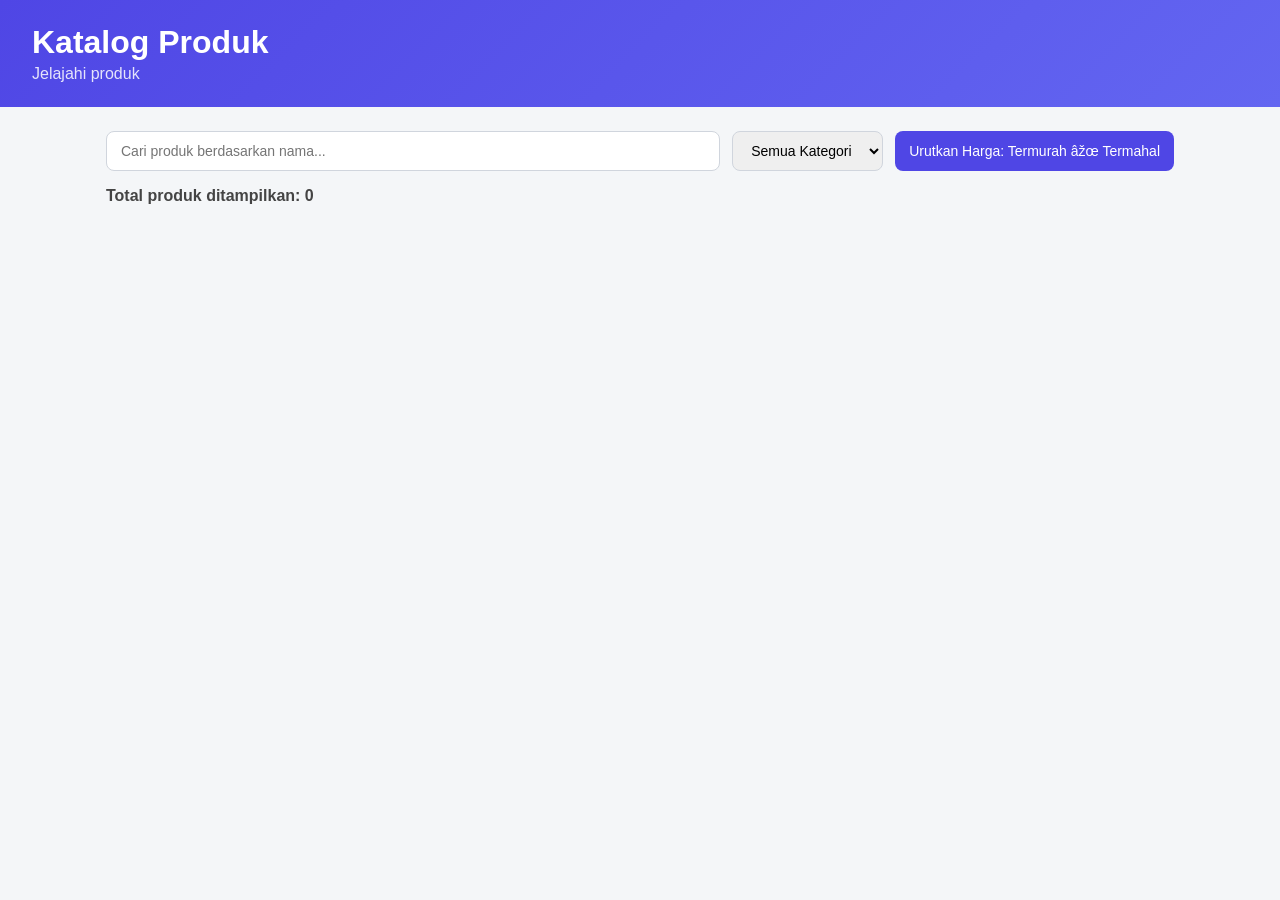
==== Produk Explorer/index.html @ 6f66da59 "JobShit" ====
<!DOCTYPE html>
<html lang="id">
<head>
<!--  <meta charset="UTF-8" /> -->
<!-- <meta name="viewport" content="width=device-width, initial-scale=1.0" /> -->
  <title>Product Explorer</title>
  <link rel="stylesheet" href="style.css" />
</head>
<body>
  <header class="topbar">
    <h1>Katalog Produk</h1>
    <p class="subtitle">Jelajahi produk</p>
  </header>

  <main class="container">
    <section class="toolbar">
      <input
        type="text"
        id="search-input"
        placeholder="Cari produk berdasarkan nama..."
      />

      <select id="category-filter">
        <option value="all">Semua Kategori</option>
      </select>

      <button id="sort-button">Urutkan Harga: Termurah ➜ Termahal</button>
    </section>

    <!-- Statistik -->
    <section class="stats">
      <span id="product-count">Total produk ditampilkan: 0</span>
    </section>

    <!-- Wadah produk -->
    <div id="product-list" class="grid"></div>
  </main>

  <script src="app.js"></script>
</body>
</html>
---- Produk Explorer/style.css ----
* {
  box-sizing: border-box;
  font-family: "Segoe UI", Arial, sans-serif;
}

body {
  margin: 0;
  background: #f4f6f8;
  color: #222;
}

.topbar {
  background: linear-gradient(135deg, #4f46e5, #6366f1);
  color: white;
  padding: 24px 32px;
}

.topbar h1 {
  margin: 0 0 4px 0;
}

.subtitle {
  margin: 0;
  opacity: 0.85;
}

.container {
  max-width: 1100px;
  margin: 0 auto;
  padding: 24px 16px 60px;
}

.toolbar {
  display: flex;
  flex-wrap: wrap;
  gap: 12px;
  margin-bottom: 16px;
}

.toolbar input,
.toolbar select,
.toolbar button {
  padding: 10px 14px;
  border-radius: 8px;
  border: 1px solid #d0d5dd;
  font-size: 14px;
}

.toolbar input {
  flex: 1;
  min-width: 220px;
}

.toolbar button {
  background: #4f46e5;
  color: white;
  border: none;
  cursor: pointer;
  transition: background 0.2s;
}

.toolbar button:hover {
  background: #4338ca;
}

.stats {
  margin-bottom: 16px;
  font-weight: 600;
  color: #444;
}

.grid {
  display: grid;
  grid-template-columns: repeat(auto-fill, minmax(220px, 1fr));
  gap: 16px;
}

.card {
  background: white;
  border-radius: 12px;
  padding: 14px;
  box-shadow: 0 1px 4px rgba(0, 0, 0, 0.08);
  display: flex;
  flex-direction: column;
}

.card img {
  width: 100%;
  height: 150px;
  object-fit: cover;
  border-radius: 8px;
  margin-bottom: 10px;
  background: #eee;
}

.card h3 {
  margin: 0 0 4px 0;
  font-size: 16px;
}

.card .category {
  display: inline-block;
  background: #eef2ff;
  color: #4338ca;
  font-size: 12px;
  padding: 2px 8px;
  border-radius: 999px;
  margin-bottom: 6px;
  width: fit-content;
  text-transform: capitalize;
}

.card .price {
  font-weight: 700;
  color: #16a34a;
  margin: 4px 0;
}

.card .description {
  font-size: 13px;
  color: #666;
  flex-grow: 1;
}

.loading-text,
.empty-text {
  text-align: center;
  padding: 40px;
  font-size: 16px;
  color: #666;
  grid-column: 1 / -1;
}
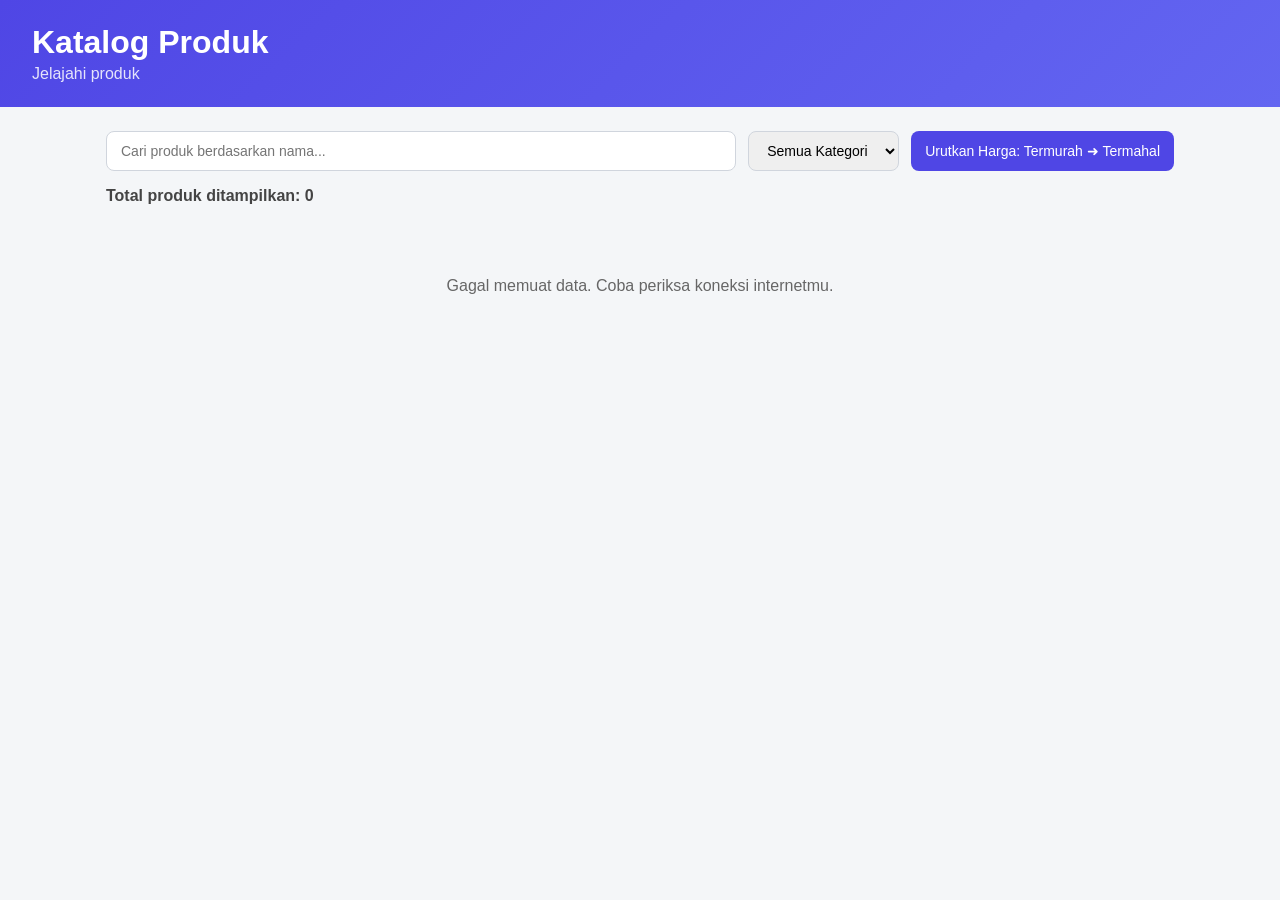
==== commit 7691e917: "Final" ====
--- a/Produk Explorer/index.html
+++ b/Produk Explorer/index.html
@@ -1,8 +1,8 @@
 <!DOCTYPE html>
 <html lang="id">
 <head>
-<!--  <meta charset="UTF-8" /> -->
-<!-- <meta name="viewport" content="width=device-width, initial-scale=1.0" /> -->
+  <meta charset="UTF-8" /> 
+  <meta name="viewport" content="width=device-width, initial-scale=1.0" />
   <title>Product Explorer</title>
   <link rel="stylesheet" href="style.css" />
 </head>
@@ -20,9 +20,9 @@
         placeholder="Cari produk berdasarkan nama..."
       />
 
-      <select id="category-filter">
-        <option value="all">Semua Kategori</option>
-      </select>
+  <select id="category-filter">
+      <option value="all">Semua Kategori</option>
+  </select>
 
       <button id="sort-button">Urutkan Harga: Termurah ➜ Termahal</button>
     </section>
